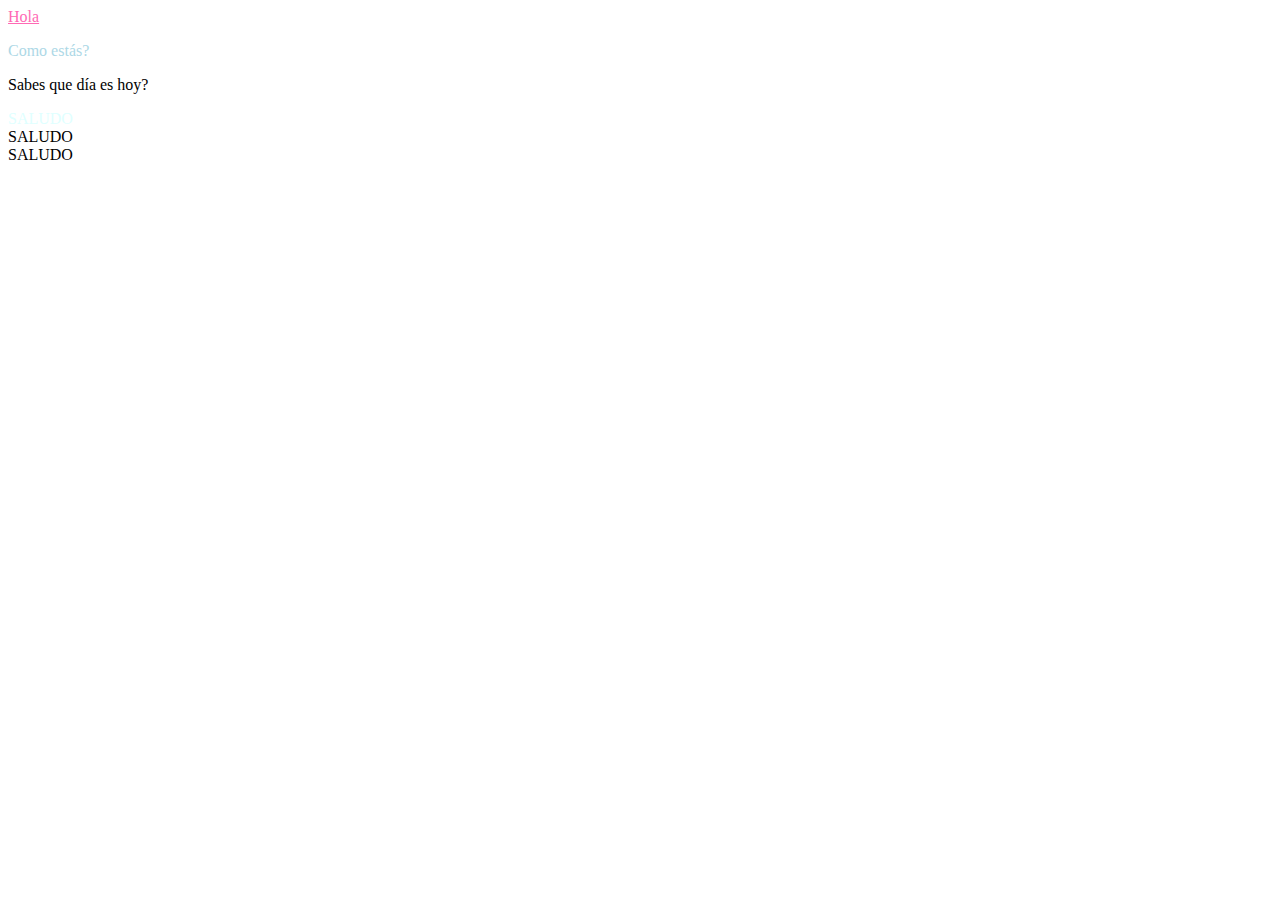
==== index.html @ 90f44b17 "pseudo-clases y pseudo-elementos" ====
<!DOCTYPE html>
<html lang="en">
<head>
    <meta charset="UTF-8">
    <meta http-equiv="X-UA-Compatible" content="IE=edge">
    <meta name="viewport" content="width=device-width, initial-scale=1.0">
    <link rel="shortcut icon" href="assets/logosena.png">
    <link rel="stylesheet" href="styles/styles.css">
    <style>
        a:link {
            color: hotpink;
        }
        a:visited {
            color: blueviolet;
        }
        a:hover{
            background-color: violet;
        }p:not(.saludo) {
            color: lightblue;
        }
        .contenedor div:nth-child(1) {
            color: lightcyan;
        }
    </style>
    <title>Día 5</title>
</head>
<body>
    <a href="/">Hola</a>
    <p>Como estás?</p>
    <p class="saludo">Sabes que día es hoy?</p>
    <div class="contenedor">
        <div>SALUDO</div>
        <div>SALUDO</div>
        <div>SALUDO</div>
    </div>
</body>
</html>
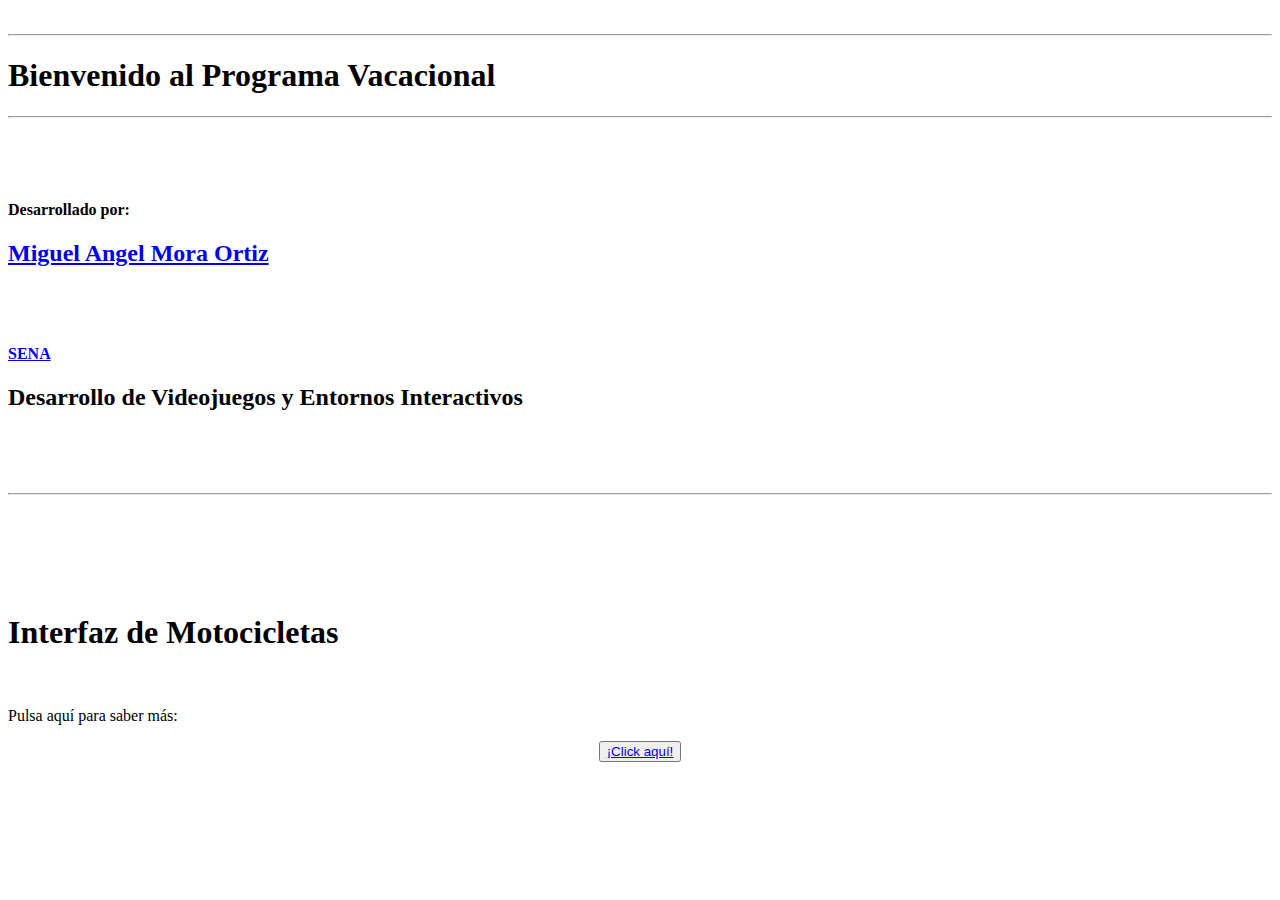
==== commit 0d78e6eb: "se avanza la sesion agregando tablas" ====
--- a/index.html
+++ b/index.html
@@ -4,34 +4,32 @@
     <meta charset="UTF-8">
     <meta http-equiv="X-UA-Compatible" content="IE=edge">
     <meta name="viewport" content="width=device-width, initial-scale=1.0">
-    <link rel="shortcut icon" href="assets/logosena.png">
     <link rel="stylesheet" href="styles/styles.css">
-    <style>
-        a:link {
-            color: hotpink;
-        }
-        a:visited {
-            color: blueviolet;
-        }
-        a:hover{
-            background-color: violet;
-        }p:not(.saludo) {
-            color: lightblue;
-        }
-        .contenedor div:nth-child(1) {
-            color: lightcyan;
-        }
-    </style>
+    <link rel="shorcut icon" href="assets/logosena.png">
+
     <title>Día 5</title>
 </head>
-<body>
-    <a href="/">Hola</a>
-    <p>Como estás?</p>
-    <p class="saludo">Sabes que día es hoy?</p>
-    <div class="contenedor">
-        <div>SALUDO</div>
-        <div>SALUDO</div>
-        <div>SALUDO</div>
+<body class="body1">
+    <br>
+    <header class="bg-color">
+        <hr>
+        <h1 class="text-center bienvenida bg-color">Bienvenido al Programa Vacacional</h1>
+        <hr>
+    </header>
+    <br> <br> <br>
+    <h4 class="text-center parrafo">Desarrollado por:</h4>
+    <h2 class="text-center presentado text-link"><a href="https://github.com/Mmora0" target="_blank"> Miguel Angel Mora Ortiz</a></h2>
+    <br> <br>
+    <h4  class="text-center  parrafo"> <a href="https://www.sena.edu.co/es-co/Paginas/default.aspx" target="_blank">SENA</a></h4>
+    <h2 class="text-center presentado">Desarrollo de Videojuegos y Entornos Interactivos</h2>
+    <br> <br> <br> <hr> <br> <br> <br> <br> <br>
+    <h1 class="text-center bienvenida">Interfaz de Motocicletas</h1>
+    <br>
+    <p class="text-center parrafo">Pulsa aquí para saber más:</p>
+
+    <div style="align-items: center; text-align: center;" class="boton">
+        <button class="text-boton"><a href="sesion.html">¡Click aquí!</a></button>
     </div>
+
 </body>
 </html>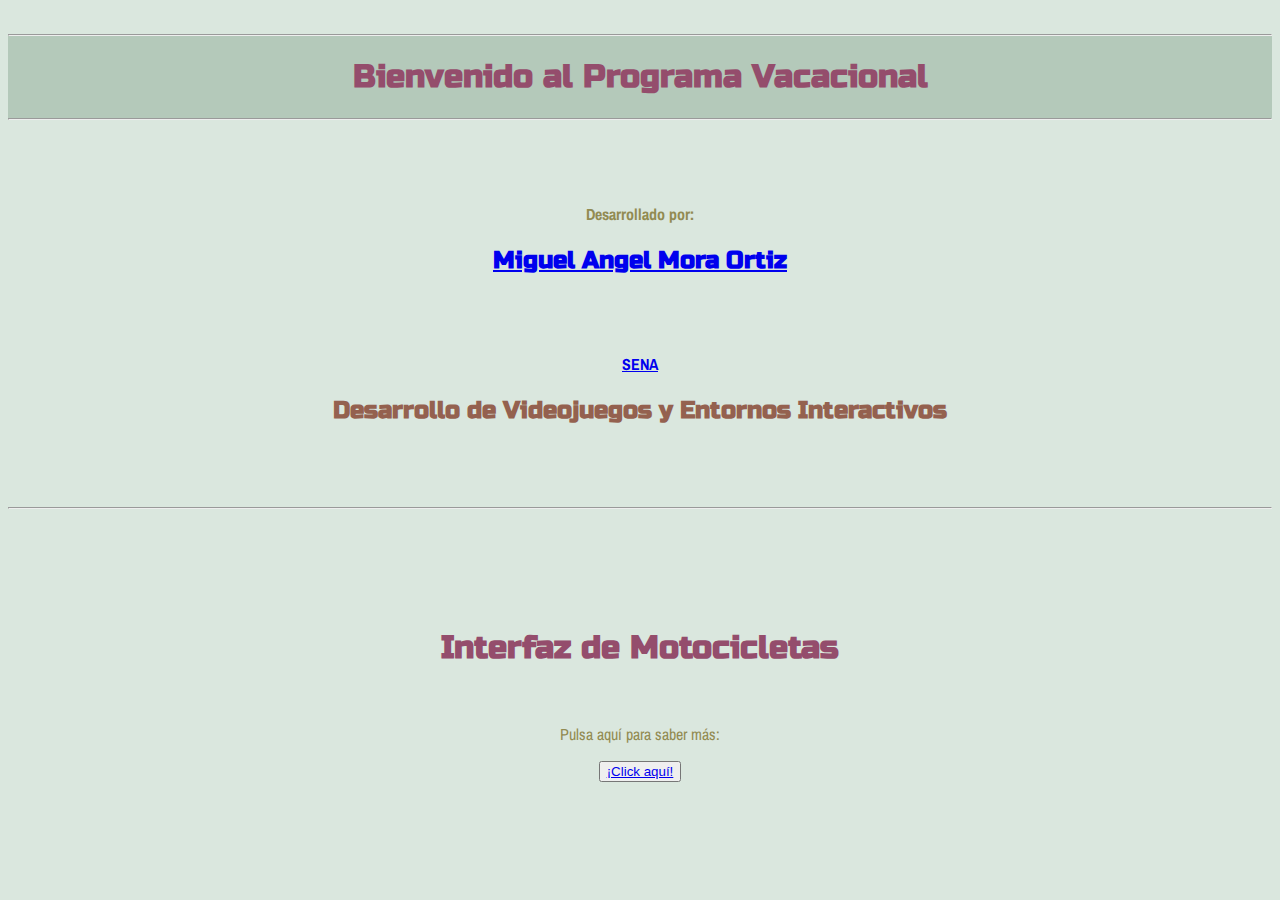
==== commit 5c79733c: "se finaliza la sesión 10" ====
--- a/index.html
+++ b/index.html
@@ -6,6 +6,14 @@
     <meta name="viewport" content="width=device-width, initial-scale=1.0">
     <link rel="stylesheet" href="styles/styles.css">
     <link rel="shorcut icon" href="assets/logosena.png">
+
+    <link rel="preconnect" href="https://fonts.googleapis.com">
+    <link rel="preconnect" href="https://fonts.gstatic.com" crossorigin>
+    <link href="https://fonts.googleapis.com/css2?family=Russo+One&display=swap" rel="stylesheet">
+
+    <link rel="preconnect" href="https://fonts.googleapis.com">
+    <link rel="preconnect" href="https://fonts.gstatic.com" crossorigin>
+    <link href="https://fonts.googleapis.com/css2?family=Archivo+Narrow&display=swap" rel="stylesheet">
 
     <title>Día 5</title>
 </head>
@@ -27,8 +35,10 @@
     <br>
     <p class="text-center parrafo">Pulsa aquí para saber más:</p>
 
-    <div style="align-items: center; text-align: center;" class="boton">
-        <button class="text-boton"><a href="sesion.html">¡Click aquí!</a></button>
+    <div class="text-center">
+        <button>
+            <a href="sesion.html">¡Click aquí!</a>
+        </button>
     </div>
 
 </body>
--- a/styles/styles.css
+++ b/styles/styles.css
@@ -0,0 +1,51 @@
+/*Esta es la paleta de colores:
+.color1 {color: #944d6c;}
+.color2 {color: #94614f;}
+.color3 {color: #928b52;}
+.color4 {color: #b5cba4;}
+.color5 {color: #dae7de;}
+Fuentes:
+primary     font-family: 'Russo One', sans-serif;
+secondary   font-family: 'Archivo Narrow', sans-serif;
+*/
+
+
+.body1 {
+    background-color: #dae7de;
+}
+.bg-color {
+    background-color: #b4c9ba;
+}
+.bienvenida {
+    color: #944d6c;
+    font-family: 'Russo One', sans-serif;
+}
+.presentado {
+    color: #94614f;
+    font-family: 'Russo One', sans-serif;
+}
+.parrafo {
+    color: #928b52;
+    font-family: 'Archivo Narrow', sans-serif;
+}
+li {
+    font-family: 'Archivo Narrow', sans-serif;
+}
+.sesion {
+    color: #944d6c;
+}
+.tabla {
+    background-color: #b5cba4;
+    border-style: dotted;
+}
+.tabla:hover {
+    background-color: #95a08c;
+}
+.caja:hover {
+    background-color: #b4bbae;
+}
+.text-center {
+    text-align: center;
+    justify-content: center;
+    align-items: center;
+}